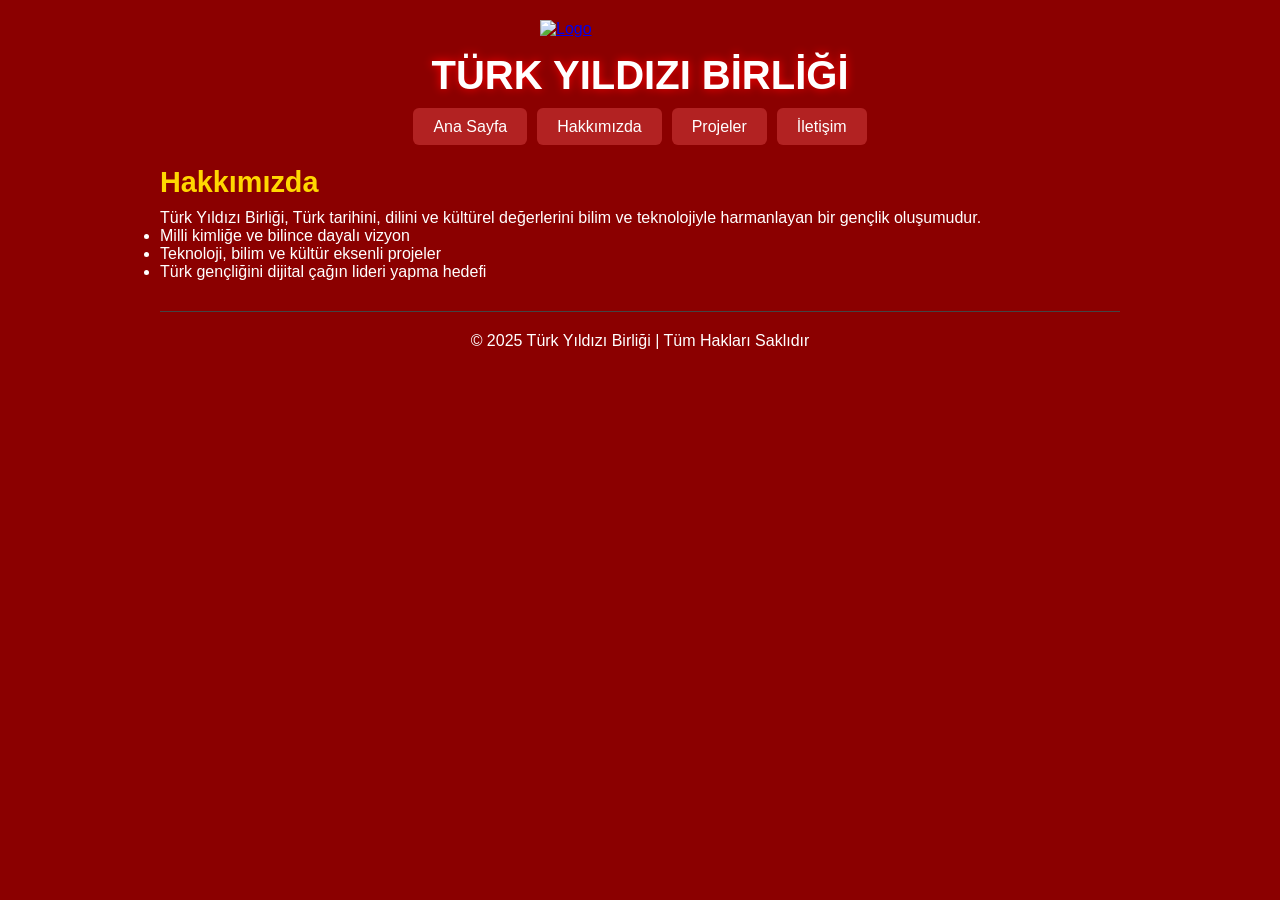
==== hakkımızda.html @ 474eb4e7 "Siteye yeni sayfalar eklendi ve index.html güncellendi" ====
<!DOCTYPE html>
<html lang="tr">
<head>
  <meta charset="UTF-8">
  <meta name="viewport" content="width=device-width, initial-scale=1.0">
  <title>Hakkımızda - Türk Yıldızı Birliği</title>
  <link rel="stylesheet" href="style.css">
</head>
<body>
  <div class="container">
    <header>
      <a href="index.html">
        <img src="static/logo.png" alt="Logo" class="site-logo">
      </a>
      <h1 class="site-title">TÜRK YILDIZI BİRLİĞİ</h1>
    </header>

    <nav>
      <ul class="menu">
        <li><a href="index.html">Ana Sayfa</a></li>
        <li><a href="hakkimizda.html" class="active">Hakkımızda</a></li>
        <li><a href="projeler.html">Projeler</a></li>
        <li><a href="iletisim.html">İletişim</a></li>
      </ul>
    </nav>

    <section class="content">
      <h2>Hakkımızda</h2>
      <p>Türk Yıldızı Birliği, Türk tarihini, dilini ve kültürel değerlerini bilim ve teknolojiyle harmanlayan bir gençlik oluşumudur.</p>
      <ul>
        <li>Milli kimliğe ve bilince dayalı vizyon</li>
        <li>Teknoloji, bilim ve kültür eksenli projeler</li>
        <li>Türk gençliğini dijital çağın lideri yapma hedefi</li>
      </ul>
    </section>

    <footer>
      <p>© 2025 Türk Yıldızı Birliği | Tüm Hakları Saklıdır</p>
    </footer>
  </div>
</body>
</html>
---- style.css ----
* {
  margin: 0;
  padding: 0;
  box-sizing: border-box;
}
body {
  font-family: 'Orbitron', sans-serif;
  background: #8B0000;
  color: #fff;
  overflow-x: hidden;
}
.container {
  padding: 20px;
  max-width: 1000px;
  margin: auto;
}
.site-logo {
  display: block;
  margin: 0 auto 15px;
  max-width: 200px;
}
.site-title {
  text-align: center;
  font-size: 2.5rem;
  text-shadow: 0 0 10px red;
}
.slogan {
  text-align: center;
  margin-top: 10px;
  font-size: 1.1rem;
}
.menu {
  display: flex;
  flex-wrap: wrap;
  justify-content: center;
  margin: 20px 0;
  gap: 10px;
  list-style: none;
}
.menu li a {
  text-decoration: none;
  background: #B22222;
  padding: 10px 20px;
  color: white;
  border-radius: 6px;
  transition: 0.3s;
}
.menu li a:hover {
  background: #FF4444;
}
.content {
  margin: 30px 0;
}
.content h2 {
  font-size: 1.8rem;
  margin-bottom: 10px;
  color: #FFD700;
}
footer {
  text-align: center;
  padding: 20px;
  border-top: 1px solid #444;
}
#digital-network, #matrix-canvas, #tsparticles {
  position: fixed;
  top: 0;
  left: 0;
  width: 100%;
  height: 100%;
  z-index: 0;
  pointer-events: none;
}
.container, nav, section, footer {
  position: relative;
  z-index: 10;
}
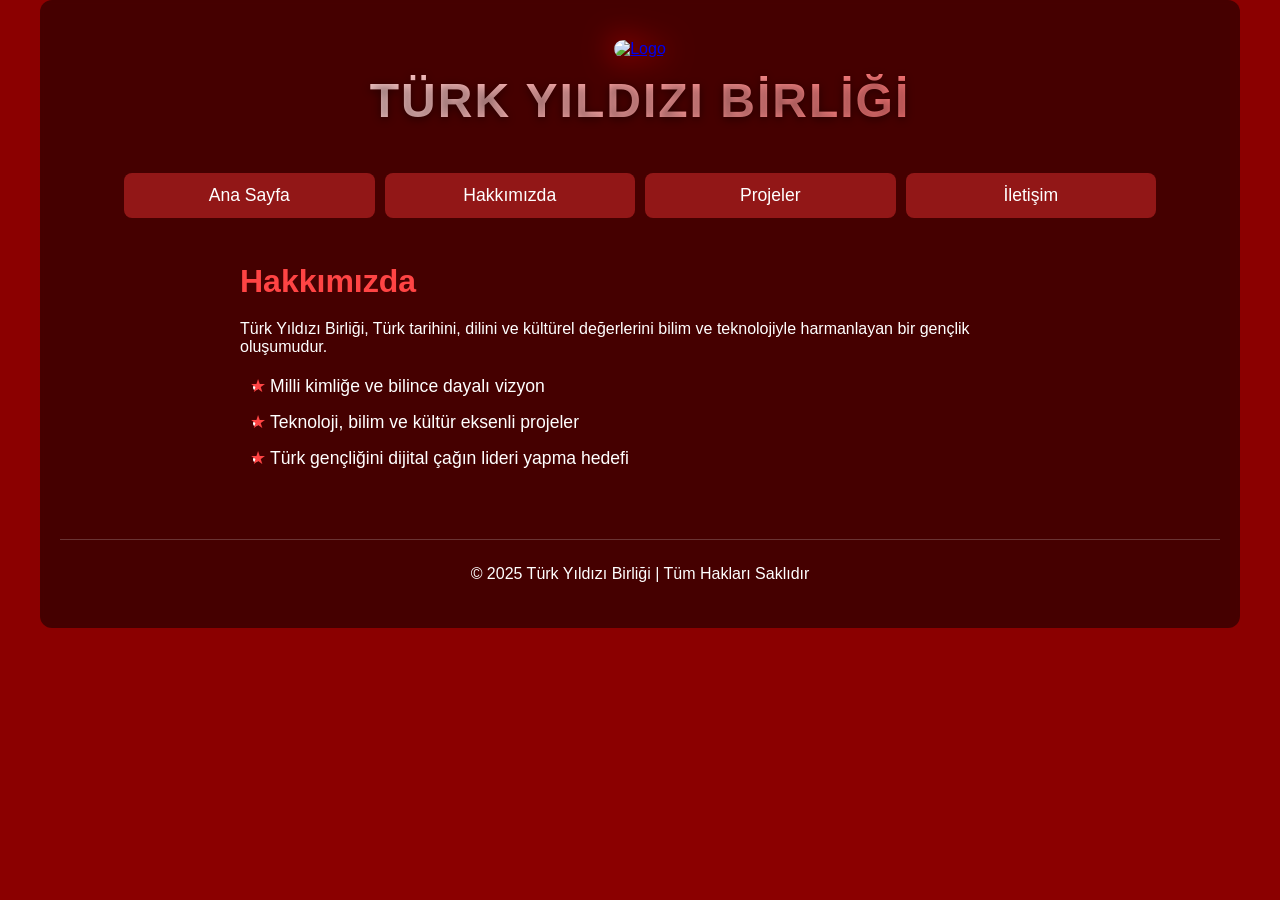
==== commit 006c155b: "Hakkımızda ve stil dosyası güncellendi" ====
--- a/hakkımızda.html
+++ b/hakkımızda.html
@@ -17,10 +17,10 @@
 
     <nav>
       <ul class="menu">
-        <li><a href="index.html">Ana Sayfa</a></li>
-        <li><a href="hakkimizda.html" class="active">Hakkımızda</a></li>
-        <li><a href="projeler.html">Projeler</a></li>
-        <li><a href="iletisim.html">İletişim</a></li>
+        <li><a href="#index.html">Ana Sayfa</a></li>
+        <li><a href="#hakkimizda.html" class="active">Hakkımızda</a></li>
+        <li><a href="#projeler.html">Projeler</a></li>
+        <li><a href="#iletisim.html">İletişim</a></li>
       </ul>
     </nav>
 
--- a/style.css
+++ b/style.css
@@ -1,77 +1,191 @@
+/* Temel renkler ve fontlar */
+:root {
+  --primary: #8B0000;
+  --secondary: #FF4444;
+  --text: #FFFFFF;
+  --font-main: 'Segoe UI', Tahoma, sans-serif;
+  --font-heading: 'Orbitron', sans-serif;
+}
 
 * {
   margin: 0;
   padding: 0;
   box-sizing: border-box;
+  -webkit-tap-highlight-color: transparent;
 }
-body {
-  font-family: 'Orbitron', sans-serif;
-  background: #8B0000;
-  color: #fff;
+
+body, html {
+  height: 100%;
+  font-family: var(--font-main);
+  background: var(--primary);
+  color: var(--text);
   overflow-x: hidden;
 }
-.container {
-  padding: 20px;
-  max-width: 1000px;
-  margin: auto;
-}
-.site-logo {
-  display: block;
-  margin: 0 auto 15px;
-  max-width: 200px;
-}
-.site-title {
-  text-align: center;
-  font-size: 2.5rem;
-  text-shadow: 0 0 10px red;
-}
-.slogan {
-  text-align: center;
-  margin-top: 10px;
-  font-size: 1.1rem;
-}
-.menu {
-  display: flex;
-  flex-wrap: wrap;
-  justify-content: center;
-  margin: 20px 0;
-  gap: 10px;
-  list-style: none;
-}
-.menu li a {
-  text-decoration: none;
-  background: #B22222;
-  padding: 10px 20px;
-  color: white;
-  border-radius: 6px;
-  transition: 0.3s;
-}
-.menu li a:hover {
-  background: #FF4444;
-}
-.content {
-  margin: 30px 0;
-}
-.content h2 {
-  font-size: 1.8rem;
-  margin-bottom: 10px;
-  color: #FFD700;
-}
-footer {
-  text-align: center;
-  padding: 20px;
-  border-top: 1px solid #444;
-}
-#digital-network, #matrix-canvas, #tsparticles {
+
+/* Arka plan katmanları */
+#digital-network {
   position: fixed;
   top: 0;
   left: 0;
   width: 100%;
   height: 100%;
+  background: radial-gradient(circle at center, #8B0000 0%, #330000 100%);
   z-index: 0;
+}
+
+#matrix-canvas {
+  position: fixed;
+  top: 0;
+  left: 0;
+  width: 100%;
+  height: 100%;
+  z-index: 1;
   pointer-events: none;
 }
-.container, nav, section, footer {
+
+#tsparticles {
+  position: fixed;
+  width: 100%;
+  height: 100%;
+  top: 0;
+  left: 0;
+  z-index: 2;
+  pointer-events: none;
+}
+
+/* Ana içerik */
+.container {
   position: relative;
   z-index: 10;
+  width: 100%;
+  max-width: 1200px;
+  margin: 0 auto;
+  padding: 20px;
+  background-color: rgba(0,0,0,0.5);
+  backdrop-filter: blur(5px);
+  border-radius: 12px;
 }
+
+/* Başlık ve logo */
+header {
+  text-align: center;
+  padding: 20px 0;
+}
+
+.site-logo {
+  width: min(40vw, 200px);
+  height: auto;
+  margin: 0 auto 15px;
+  filter: drop-shadow(0 0 15px #ff0000);
+  border-radius: 10px;
+  transition: all 0.3s ease;
+}
+
+.site-logo:hover {
+  filter: drop-shadow(0 0 25px #ff0000);
+}
+
+.site-title {
+  font-family: var(--font-heading);
+  font-size: clamp(1.8rem, 6vw, 3rem);
+  font-weight: 700;
+  letter-spacing: 2px;
+  background: linear-gradient(90deg, #fff, #ff4444);
+  background-clip: text; /* ✅ Standart özellik */
+  -webkit-background-clip: text;
+  -webkit-text-fill-color: transparent;
+  text-shadow: 0 2px 10px rgba(0,0,0,0.5);
+}
+
+
+.slogan {
+  font-size: clamp(1rem, 3.5vw, 1.2rem);
+  max-width: 90ch;
+  margin: 10px auto;
+  line-height: 1.6;
+}
+
+/* Navigasyon */
+nav ul.menu {
+  list-style: none;
+  display: grid;
+  grid-template-columns: repeat(2, 1fr);
+  gap: 10px;
+  padding: 0 5vw;
+  margin: 25px 0;
+}
+
+@media (min-width: 768px) {
+  nav ul.menu {
+    grid-template-columns: repeat(4, 1fr);
+  }
+}
+
+nav ul.menu li a {
+  display: block;
+  padding: 12px;
+  text-align: center;
+  background: rgba(178, 34, 34, 0.7);
+  color: white;
+  text-decoration: none;
+  border-radius: 8px;
+  transition: all 0.3s ease;
+  font-size: clamp(0.9rem, 3vw, 1.1rem);
+}
+
+nav ul.menu li a:hover {
+  background: rgba(178, 34, 34, 0.9);
+  transform: translateY(-3px);
+}
+
+/* İçerik alanı */
+.content {
+  padding: 20px 0;
+  margin: 0 auto;
+  max-width: 800px;
+}
+
+.content h2 {
+  font-family: var(--font-heading);
+  font-size: clamp(1.5rem, 5vw, 2rem);
+  color: var(--secondary);
+  margin-bottom: 20px;
+}
+
+.content ul {
+  padding-left: 30px;
+  margin: 20px 0;
+}
+
+.content li {
+  margin-bottom: 15px;
+  position: relative;
+  font-size: clamp(1rem, 3.5vw, 1.1rem);
+}
+
+.content li::before {
+  content: '★';
+  color: var(--secondary);
+  position: absolute;
+  left: -20px;
+}
+
+/* Footer */
+footer {
+  text-align: center;
+  padding: 25px 0;
+  margin-top: 30px;
+  border-top: 1px solid rgba(255,255,255,0.2);
+  font-size: clamp(0.8rem, 3vw, 1rem);
+}
+
+/* Cihaza özel */
+@media (width: 375px) and (height: 667px) {
+  #matrix-canvas { opacity: 0.9 !important; }
+  nav ul.menu { gap: 8px; }
+}
+
+@media (width: 393px) and (height: 873px) {
+  #matrix-canvas { filter: brightness(1.2); }
+  .site-logo { width: 180px; }
+}
